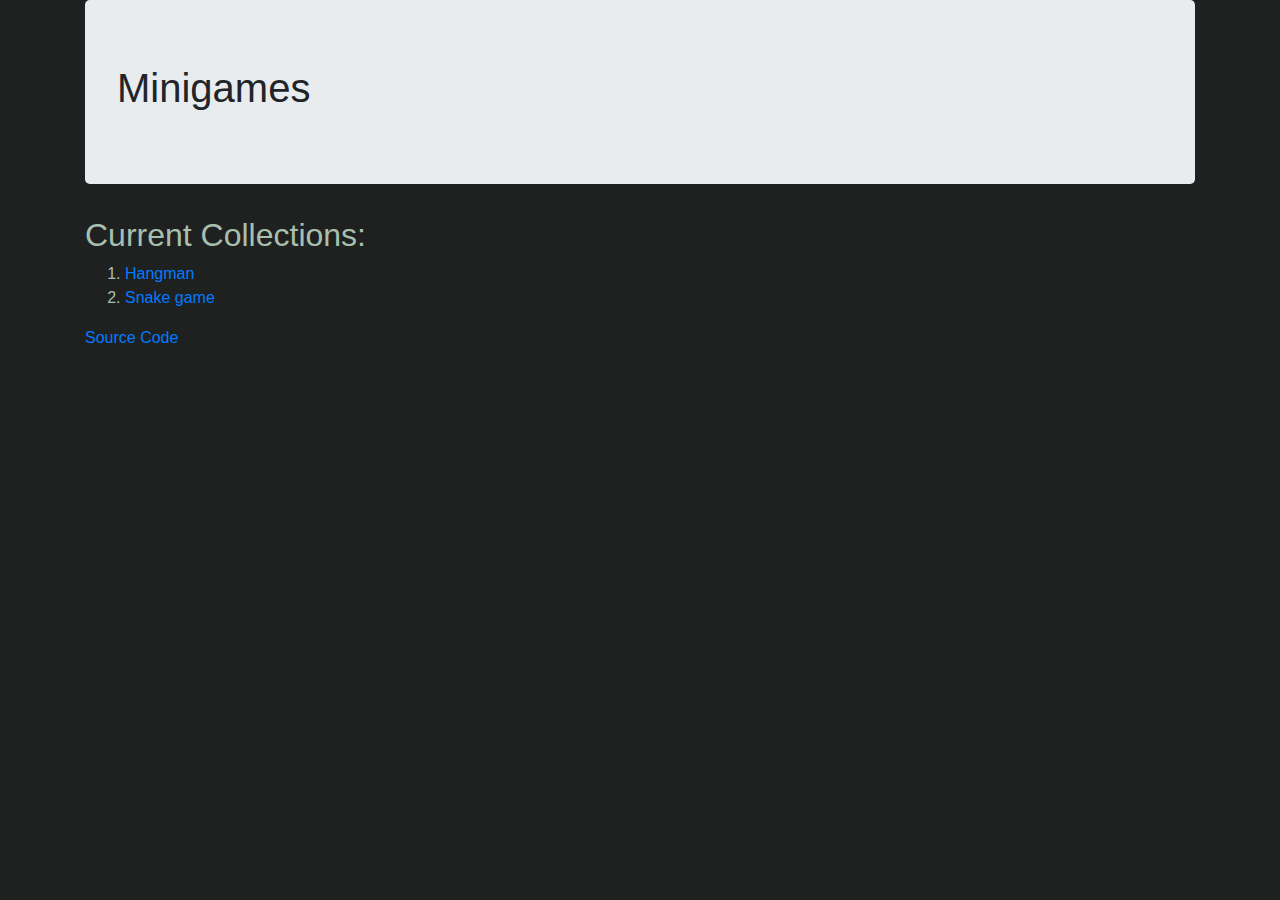
==== index.html @ a2887399 "added snake game" ====
<!doctype html>
<html class="no-js" lang="">

<head>
  <meta charset="utf-8">
  <title>Minigames</title>
  <meta name="description" content="Collections of PHP and JS based minigames">
  <meta name="viewport" content="width=device-width, initial-scale=1">


  <!-- Place favicon.ico in the root directory -->

  <meta name="theme-color" content="#fafafa">

  <link rel="stylesheet" href="https://stackpath.bootstrapcdn.com/bootstrap/4.5.2/css/bootstrap.min.css" integrity="sha384-JcKb8q3iqJ61gNV9KGb8thSsNjpSL0n8PARn9HuZOnIxN0hoP+VmmDGMN5t9UJ0Z" crossorigin="anonymous">
  <script src="https://code.jquery.com/jquery-3.5.1.min.js" integrity="sha256-9/aliU8dGd2tb6OSsuzixeV4y/faTqgFtohetphbbj0=" crossorigin="anonymous"></script>  <script src="https://stackpath.bootstrapcdn.com/bootstrap/4.5.2/js/bootstrap.min.js" integrity="sha384-B4gt1jrGC7Jh4AgTPSdUtOBvfO8shuf57BaghqFfPlYxofvL8/KUEfYiJOMMV+rV" crossorigin="anonymous"></script>

<style>

body{
  background-color: #1e211f;
}

.content{
  color: #a8bfb0;
}

</style>
</head>

<body>

  <div class="container">
    <div class="jumbotron">
      <h1>Minigames</h1>
    </div> 
    
    <div class="content">
      <h2>Current Collections: </h2>

      <ol>
        <li><a href="hangman/">Hangman</a></li>
        <li><a href="./snake/index.html">Snake game</a></li>
      </ol>
    </div>

    <div class="footer">
      <a href="https://github.com/TheRealDarkCoder/minigames">Source Code</a>
    </div>
  </div>

</body>

</html>
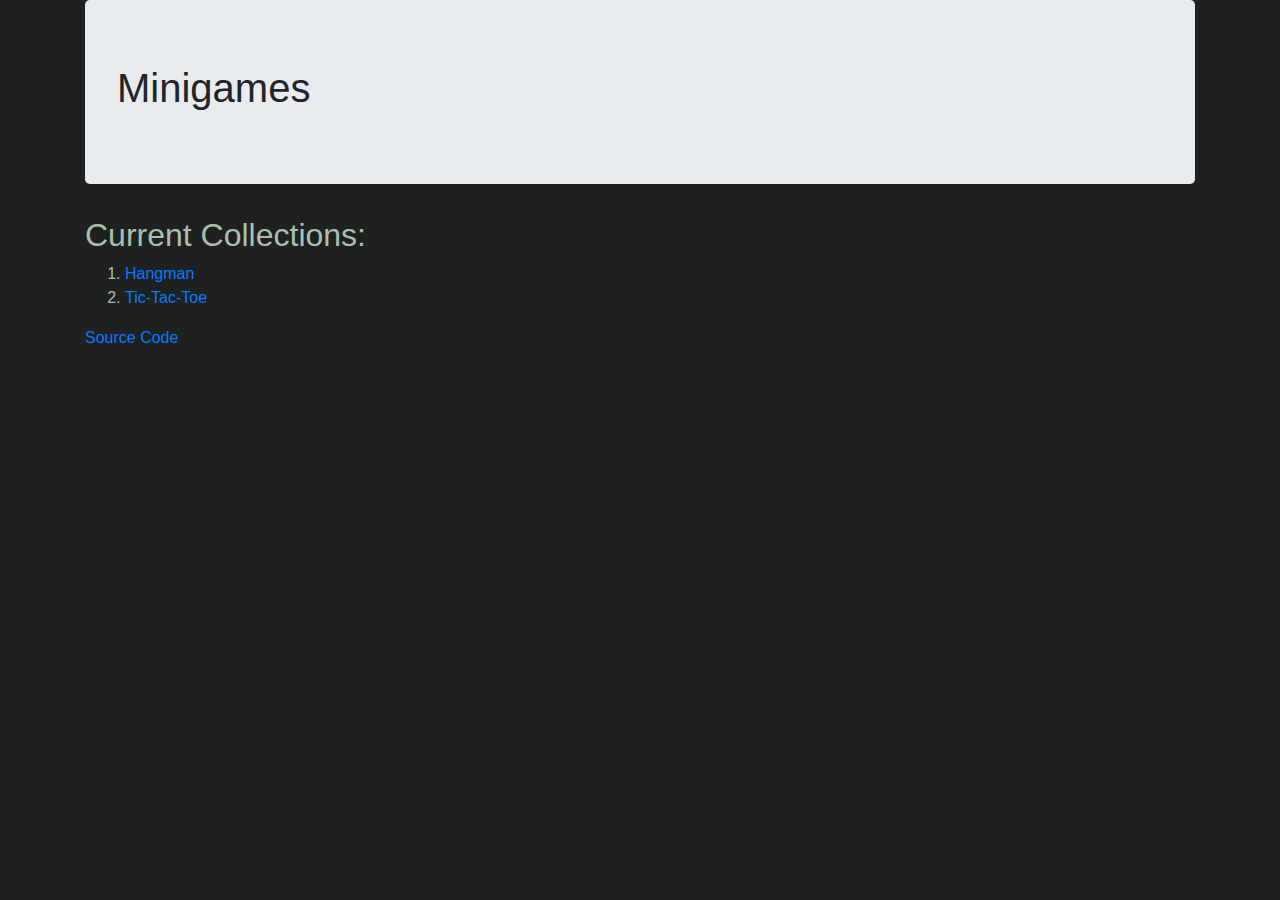
==== commit e8e89bf0: "added tic-tac-toe game" ====
--- a/index.html
+++ b/index.html
@@ -40,7 +40,7 @@
 
       <ol>
         <li><a href="hangman/">Hangman</a></li>
-        <li><a href="./snake/index.html">Snake game</a></li>
+        <li><a href="./tic-tac-toe/index.html">Tic-Tac-Toe</a></li>
       </ol>
     </div>
 
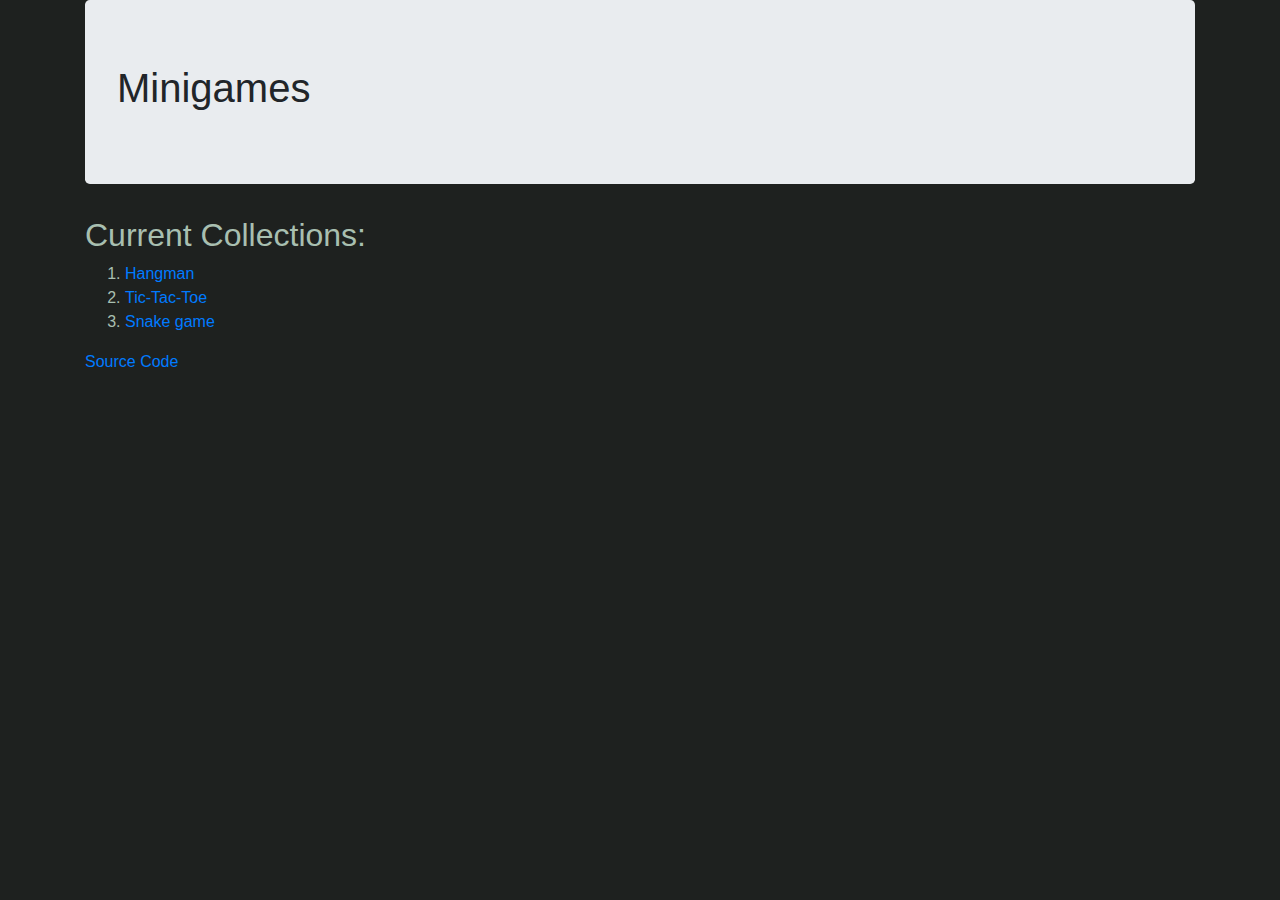
==== commit 4a63d71d: "Merge branch 'master' into branch2" ====
--- a/index.html
+++ b/index.html
@@ -41,6 +41,7 @@
       <ol>
         <li><a href="hangman/">Hangman</a></li>
         <li><a href="./tic-tac-toe/index.html">Tic-Tac-Toe</a></li>
+        <li><a href="./snake/index.html">Snake game</a></li>
       </ol>
     </div>
 
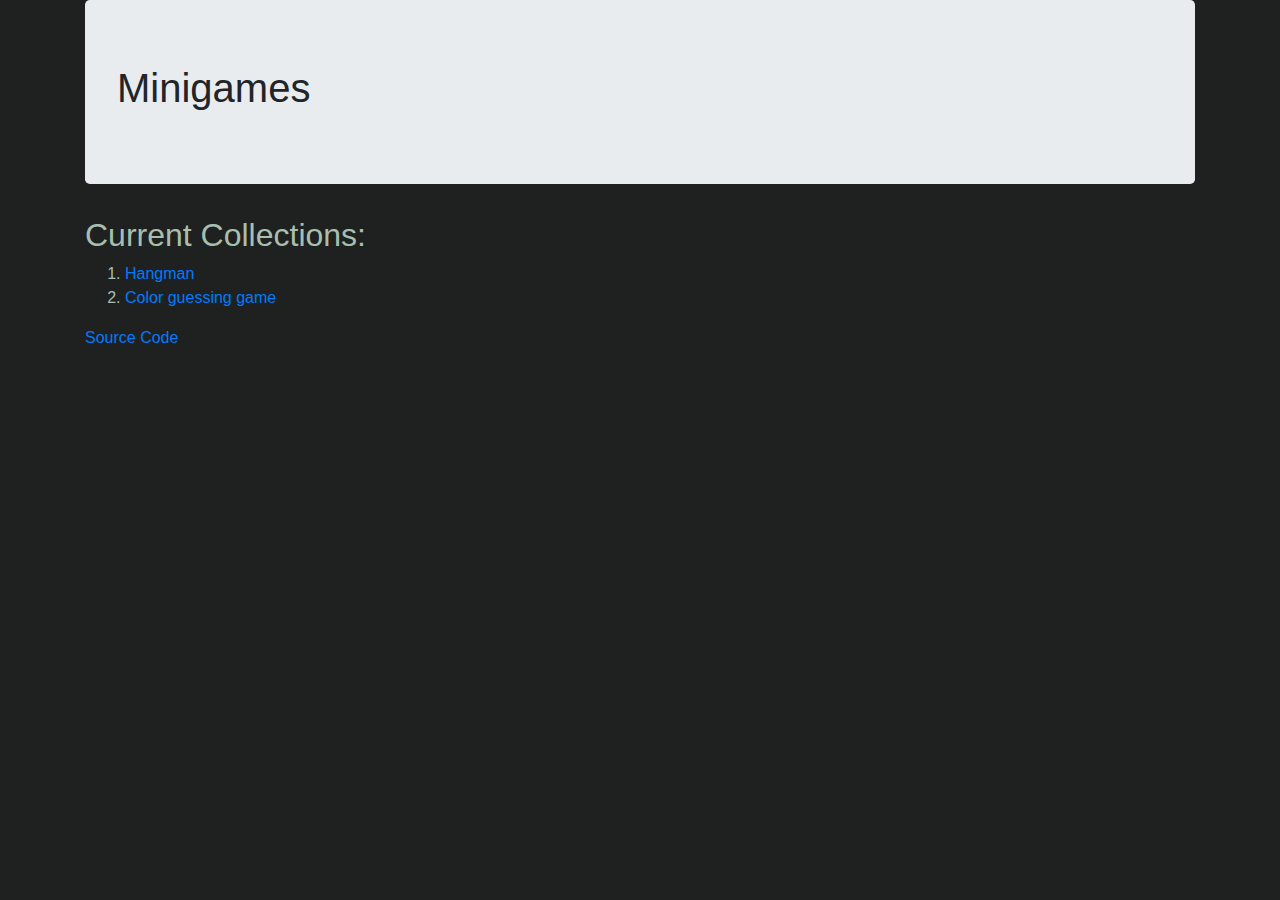
==== commit d0dfb7ef: "added color game" ====
--- a/index.html
+++ b/index.html
@@ -40,8 +40,7 @@
 
       <ol>
         <li><a href="hangman/">Hangman</a></li>
-        <li><a href="./tic-tac-toe/index.html">Tic-Tac-Toe</a></li>
-        <li><a href="./snake/index.html">Snake game</a></li>
+        <li><a href="./color game/index.html">Color guessing game</a></li>
       </ol>
     </div>
 
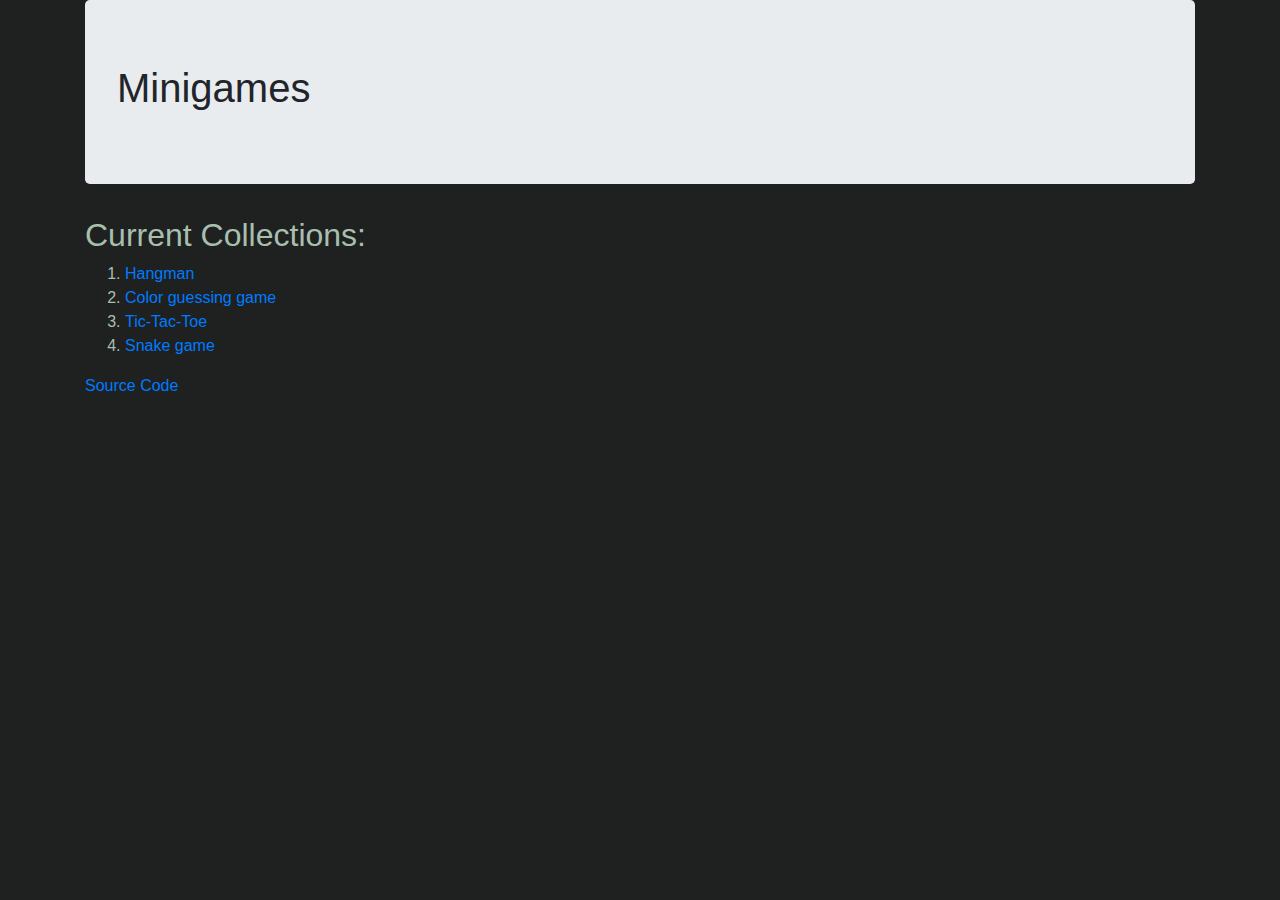
==== commit 733a366e: "Merge branch 'master' into branch3" ====
--- a/index.html
+++ b/index.html
@@ -41,6 +41,8 @@
       <ol>
         <li><a href="hangman/">Hangman</a></li>
         <li><a href="./color game/index.html">Color guessing game</a></li>
+        <li><a href="./tic-tac-toe/index.html">Tic-Tac-Toe</a></li>
+        <li><a href="./snake/index.html">Snake game</a></li>
       </ol>
     </div>
 
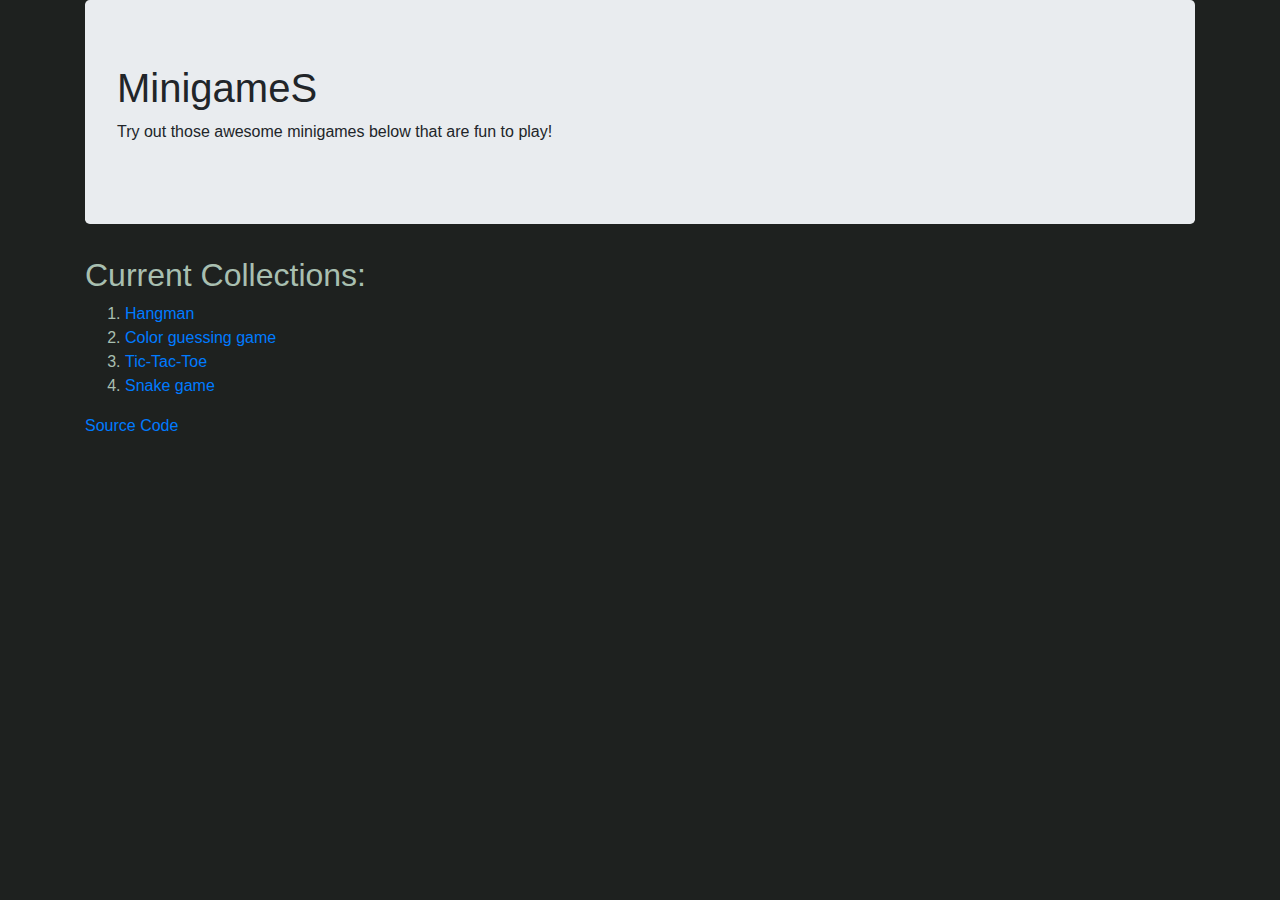
==== commit 2e9f1777: "Merge 9d89b868b557d283a906a5f387ca1758a369c038 into 66bffb8529717b569e0c2a5cd46c9110359d2ebb" ====
--- a/index.html
+++ b/index.html
@@ -32,7 +32,8 @@
 
   <div class="container">
     <div class="jumbotron">
-      <h1>Minigames</h1>
+      <h1>MinigameS</h1>
+      <p>Try out those awesome minigames below that are fun to play!</p>
     </div> 
     
     <div class="content">
